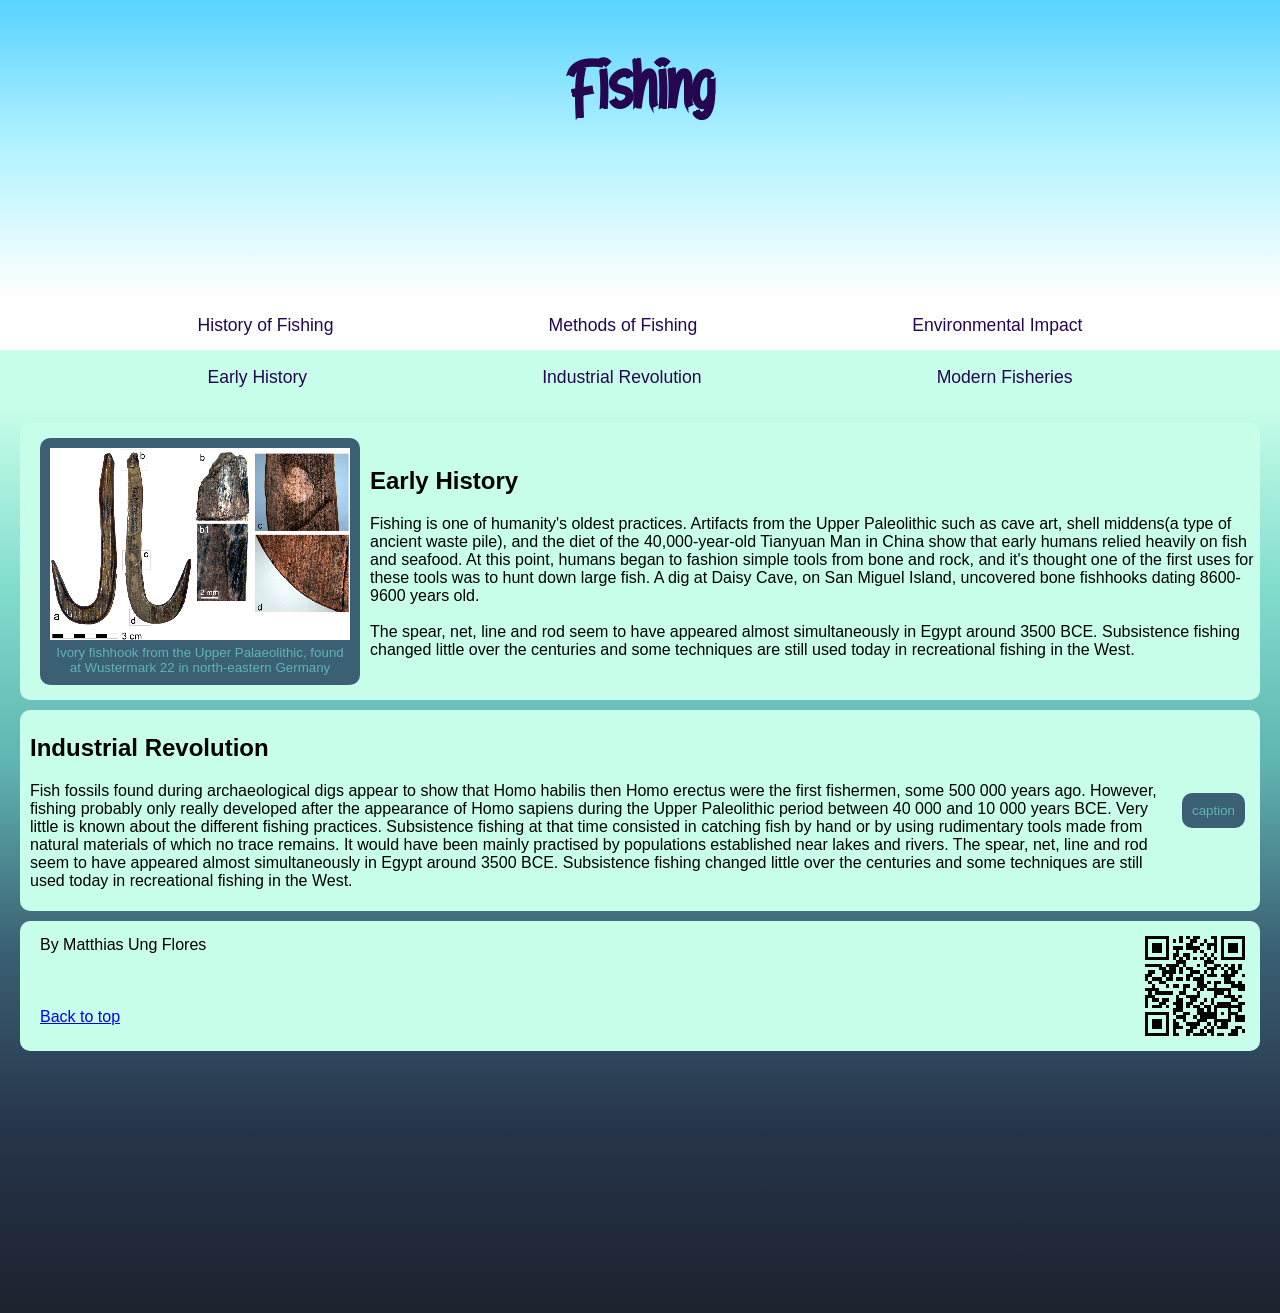
==== webdevA2/index.html @ 8f35a246 "yes" ====
<!DOCTYPE html>
<html lang="en-US">
    <head>
        <script src="main.js" defer></script>
        <link rel="stylesheet" href="style.css" type="text/css">
        <meta name="viewport" content="width=device-width,initial-scale=1.0,maximum-scale=1">
        <meta name="mobile-web-app-capable" content="yes">
        <meta name="apple-mobile-web-app-capable" content="yes">
        <link rel="icon" type="image/x-icon" href="images/favicon.ico">
        <!-- get icons from https://www.favicon.cc -->
        <title> Index </title>
    </head>

    <body>
        <header>
            <h1> Fishing </h1>
            <p class="media"></p>
        </header>

        <nav id = "external">
            <div>
                <button id="history"> History of Fishing </button>
                <button id="methods"> Methods of Fishing </button>
                <button id="environ"> Environmental Impact </button>
            </div>
        </nav>
        
        <!-- Internal Nav bar -->
        <nav id = "internal">
            <img id="internalHBMenu" alt="internal hamburger menu" src="images/ocean_hamburger_menu.png">
            <p></p>
            <ul class = "navbar" id="navbar1">
                <li>
                    <a href="#earlyhistory"> Early History </a>
                </li>
                <li>
                    <a href="#industrialrevolution"> Industrial Revolution </a>
                </li>
                <li>
                    <a href="#section3"> Modern Fisheries </a>
                </li>
            </ul>
            <ul class = "navbar" id="navbar2">
                <li>
                    <a href="#section1"> Spearfishing </a>
                </li>
                <li>
                    <a href="#section2"> Fishing Rods </a>
                </li>
                <li>
                    <a href="#section3"> Trawlers </a>
                </li>
                <li>
                    <a href="#section4"> Factory Boats </a>
                </li>
            </ul>
            <ul class = "navbar" id="navbar3">
                <li>
                    <a href="#section1"> Overfishing </a>
                </li>
                <li>
                    <a href="#section2"> Methods of Fishing </a>
                </li>
                <li>
                    <a href="#section3"> Environmental Impact </a>
                </li>
            </ul>
        </nav>

        <!-- Content -->
        <main>
            <!-- History Article -->
            <div class = "section section1">
                <div class="rowflex" id ="earlyhistory">
                    <div class="visual-frame">
                        <img id ="fishhook" 
                        src = "images/fishhook.jpg" 
                        alt = "a picture of an Ivory Paleolithic Fishhook" 
                        title="title">
                        <small>Ivory fishhook from the Upper Palaeolithic, found at Wustermark 22 in north-eastern Germany</small>
                    </div>
                    <article>
                        <h2>Early History</h2>
                        <p>
                            Fishing is one of humanity's oldest practices. Artifacts from the Upper Paleolithic such as
                            cave art, shell middens(a type of ancient waste pile), and the diet of the 40,000-year-old Tianyuan Man in China
                            show that early humans relied heavily on fish and seafood. 

                            At this point, humans began to fashion simple tools from bone and rock, 
                            and it's thought one of the first uses for these tools was to hunt down large fish. 
                            A dig at Daisy Cave, on San Miguel Island, uncovered bone fishhooks dating 8600-9600 years old.

                            <br>
                            <br>

                            The spear, net, line and rod seem to have appeared almost simultaneously in Egypt around 3500 BCE. 
                            Subsistence fishing changed little over the centuries and some techniques are still used today in recreational fishing in the West.
                        </p>
                    </article>
                </div>

                <div class="revrowflex" id="industrialrevolution">
                    <div class="visual-frame">
                        <!--
                        <img id ="sunrise" 
                        src = "images/sunrise.jpg" 
                        alt = "alt text" 
                        title="title" width = "500">-->
                        <small>caption</small>
                    </div>
                    <article>
                        <h2>Industrial Revolution</h2>
                        <p>
                            Fish fossils found during archaeological digs appear to show that Homo habilis then Homo erectus were the first fishermen, some 500 000 years ago. However, fishing probably only really developed after the appearance of Homo sapiens during the Upper Paleolithic period between 40 000 and 10 000 years BCE. Very little is known about the different fishing practices. Subsistence fishing at that time consisted in catching fish by hand or by using rudimentary tools made from natural materials of which no trace remains. It would have been mainly practised by populations established near lakes and rivers. The spear, net, line and rod seem to have appeared almost simultaneously in Egypt around 3500 BCE. Subsistence fishing changed little over the centuries and some techniques are still used today in recreational fishing in the West.
                        </p>
                    </article>
                </div>

                <footer>
                    <p>
                        By Matthias Ung Flores<br>
                        <br>
                        <br>
                        <br>
                        <a href="#top">Back to top</a>
                    </p>
                    <img src="images/fishing_site_qr.png" alt="qr-code to the mobile app" title="Scan to make the qr disappear" class="mobileQR">
                </footer>
            </div>

            <!-- Game Dev Article -->
            <div class = "section section2">
                <div class="rowflex" id ="fishingmethods">
                    <article>
                        <h2>Methods of Fishing</h2>
                        <p>
                        </p>
                    </article>
                    <div class="visual-frame">
                        <small>Caption</small>
                    </div>
                </div>

                <footer>
                    <p>
                        By Matthias Ung Flores<br>
                        <br>
                        <br>
                        <br>
                        <a href="#top">Back to top</a>
                    </p>
                    <img src="images/fishing_site_qr.png" alt="qr-code to the mobile app" title="Scan to make the qr disappear" class="mobileQR">
                </footer>
            </div>

            <!-- DnD Article -->
            <div class = "section section3">
                <div class="rowflex">
                    <article>
                        <h2>Environmental Impact</h2>
                        <p>
                        </p>
                    </article>
                </div>

                <footer>
                    <p>
                        By Matthias Ung Flores<br>
                        <br>
                        <br>
                        <br>
                        <a href="#top">Back to top</a>
                    </p>
                    <img src="images/fishing_site_qr.png" alt="qr-code to the mobile app" title="Scan to make the qr disappear" class="mobileQR">
                </footer>
            </div>
        </main>
    </body>
</html>
---- webdevA2/style.css ----
/* 
 ========= Credits =========
 color scheme from:
 https://colorhunt.co/palette/2057814f959d98d2c0f6f8d5

 =========== Font ==========
 from https://www.dafont.com/vcr-osd-mono.font 
*/
/**/
@font-face {
    font-family: Ocean_Drive;
    src: url(fonts/OceanDriveDemoRegular.ttf);
}
/**/

/*
 == Navigation formatting ==
*/
#internal {
    position: sticky;
    width: 100%;
    margin: 0;
    padding: 0;
    box-sizing: border-box;
    top: 0;
    font-family: 'Gill Sans', 'Gill Sans MT', Calibri, 'Trebuchet MS', sans-serif;
    font-size: 1.1em;
    height: 3em;
}

#internal>p {
    margin: 0;
    position: absolute;
    width: 100%;
    height: 3em;
    z-index: -5;
    background-color: #C7FFEA;
}

.navbar {
    padding: 0;
    height:100%;
    margin: auto;
    display: flex;
    flex-direction: row;
    justify-content: space-evenly;
}

.navbar li {
    width: fit-content;
    height: 100%;
    padding: 0px 10px;
    display: block;
    z-index: 100;
}

.navbar li > a{
    display: inline-block;
    padding: 1em;
    color: #240750;
    text-align: center;
    text-decoration: none;
}

li:hover {
    background-color: #5FB3B1;
    color: #F6F8D5;
}

#external{
    padding: 0px;
    margin: 0px;
    margin-top: 297px;
}

#external > div{
    overflow: auto;
    display: grid;
    gap: 0px;
    grid-template-columns: max-content max-content max-content;
    grid-template-rows: 3.3em;
    justify-content: space-evenly;
}

#external button {
    margin: 0px;
    padding: 1em;
    width: fit-content;
    display: inline;
    z-index: 0;
    font-family: Pixel_Font, 'Gill Sans', 'Gill Sans MT', Calibri, 'Trebuchet MS', sans-serif;
    font-size: 1.1em;
    transition-duration: 0.2s;
    color: #240750;
    border: none;
    background-color: transparent;
    border-radius: 0px;
    display: block;
    text-align: center;
    text-decoration: none;
}

#external button:hover {
    background-color: #5FB3B1;
    color: #F6F8D5;
}

/*
 ===== Everything else =====
*/
/* == General == */
html{
    height: 100%;
}

body {
    font-family: Arial, Helvetica, sans-serif;
    width: 100%;
    text-align: left;
    height: 100%;
    margin: 0px;
    padding: 0px;
}

main {
    padding-top: 10px;
    background-color: #7AA7AE;
    background-image: linear-gradient(#C7FFEA, #83DDCD, #5FB3B1, #3B6073, #26344A, #1C232E);
    height: 100vh;
    overflow-x: hidden;
}

.section{
    opacity:1;
    width: 100%;
    animation: slideIn 0.375s;
}

.section > * {
    display: block;
    align-self: auto;
    margin: 10px 20px;
    background-color: #C7FFEA;
    padding: 5px;
    padding-left: 10px;
    border-radius: 10px;
}

#internalHBMenu{
    image-rendering: pixelated;
    position: fixed;
    top: 10px;
    right:10px;
    height: 39px;
    width: 42px;
    display: none;
}

/*  */
html {
    scroll-padding-top: 3em;
    /* Adjust to navbar height */
}

/* Selecting the first header on the page */
body>header:first-child {
    position: absolute;
    background-color: #B4F3FF;
    background-image: linear-gradient(#59D3FF, #B4F3FF, #FFFFFF);
    text-align: center;
    display: block;
    width: 100%;
    top: 0;
    margin: 0;
    color: #240750;
}

/**/
body>header:first-child>h1 {
    font-family: Ocean_Drive, 'Gill Sans', 'Gill Sans MT', Calibri, 'Trebuchet MS', sans-serif;
    font-size: 4em;
    margin: 1em;
    padding: 0;
    height: 1em;
    vertical-align: middle;
}

body>header:first-child>p {
    margin: 0;
    padding: 0;
    font-size: 1.1em;
    height: 6em;
}

footer{
    overflow: auto;
    padding: 0;
}

footer > *{
    float: left;
    margin: 10px;
}

/* == Images === */

.mobileQR{
    float: right;
    width: 100px;
    height: 100px;
    image-rendering: pixelated;
}

#fishhook{
    width: 300px;
    image-rendering: pixelated;
    margin-bottom: 5px;
}

/* captions */
small {
    color:#5FB3B1;
}

/* For frames around images */
.visual-frame {
    text-align: center;
    display: inline;
    align-self: auto;
    margin: 10px;
    background-color:#3B6073;
    padding: 10px;
    border-radius: 10px;
}

.visual-frame>* {
    display: block;
    margin: auto;
    text-align: center;
}

/* == Flexboxes ==*/
/* superclasses for flex containers*/
.rowflex {
    align-items: center;
    display: flex;
    flex-direction: row;
    justify-content: center;
}

.revrowflex {
    align-items: center;
    display: flex;
    flex-direction: row-reverse;
    justify-content: center;
}

/* == General Classes == */
/* Float classes */
.floatr {
    float: right;
}

.floatl {
    float: left;
}

.clearfloat {
    clear: both;
    overflow: auto;
}

/* == animations == */
@keyframes slideIn {
    0% {
        opacity: 0;
        transform: translateX(20%);
    }

    100% {
        opacity: 1;
        transform: translateX(0%);
    }
}

/* === Media Queries === */
/* Mobile Breakpoint */
@media (max-width: 800px) {
    /*
    Change the flex box into a column 
    instead of a row based on viewport
    size
    */
    .flex {
        flex-direction: column;
    }


    .mobileQR{
        display: none;
    }
    body>header:first-child>p {
        height: 3em;
    }
    #internalHBMenu{
        display: block;
    }

    /* navbar stuff*/
    #external{
        margin-top: 245px;
    }

    .navbar{
        flex-direction: column;
        display: none;
        justify-content:flex-start;
    }

    #internal {
        z-index: 100;
        position: fixed;
        right: -250px;
        overflow-x: hidden;
        height: 100%;
        width: 250px;
        transition: right 1s ;
    }

    #internal>p {
        width: 100%;
        height: 100%;
        z-index: 0;
    }

    .navbar li {
        height: fit-content;
        width: 100%;
        padding: 0px 10px;
        display: block;
        z-index: 100;
    }

    /*
    .navbar li > a{
        display: inline-block;
        padding: 1em;
        color: #240750;
        text-align: center;
        text-decoration: none;
    }
    */


}
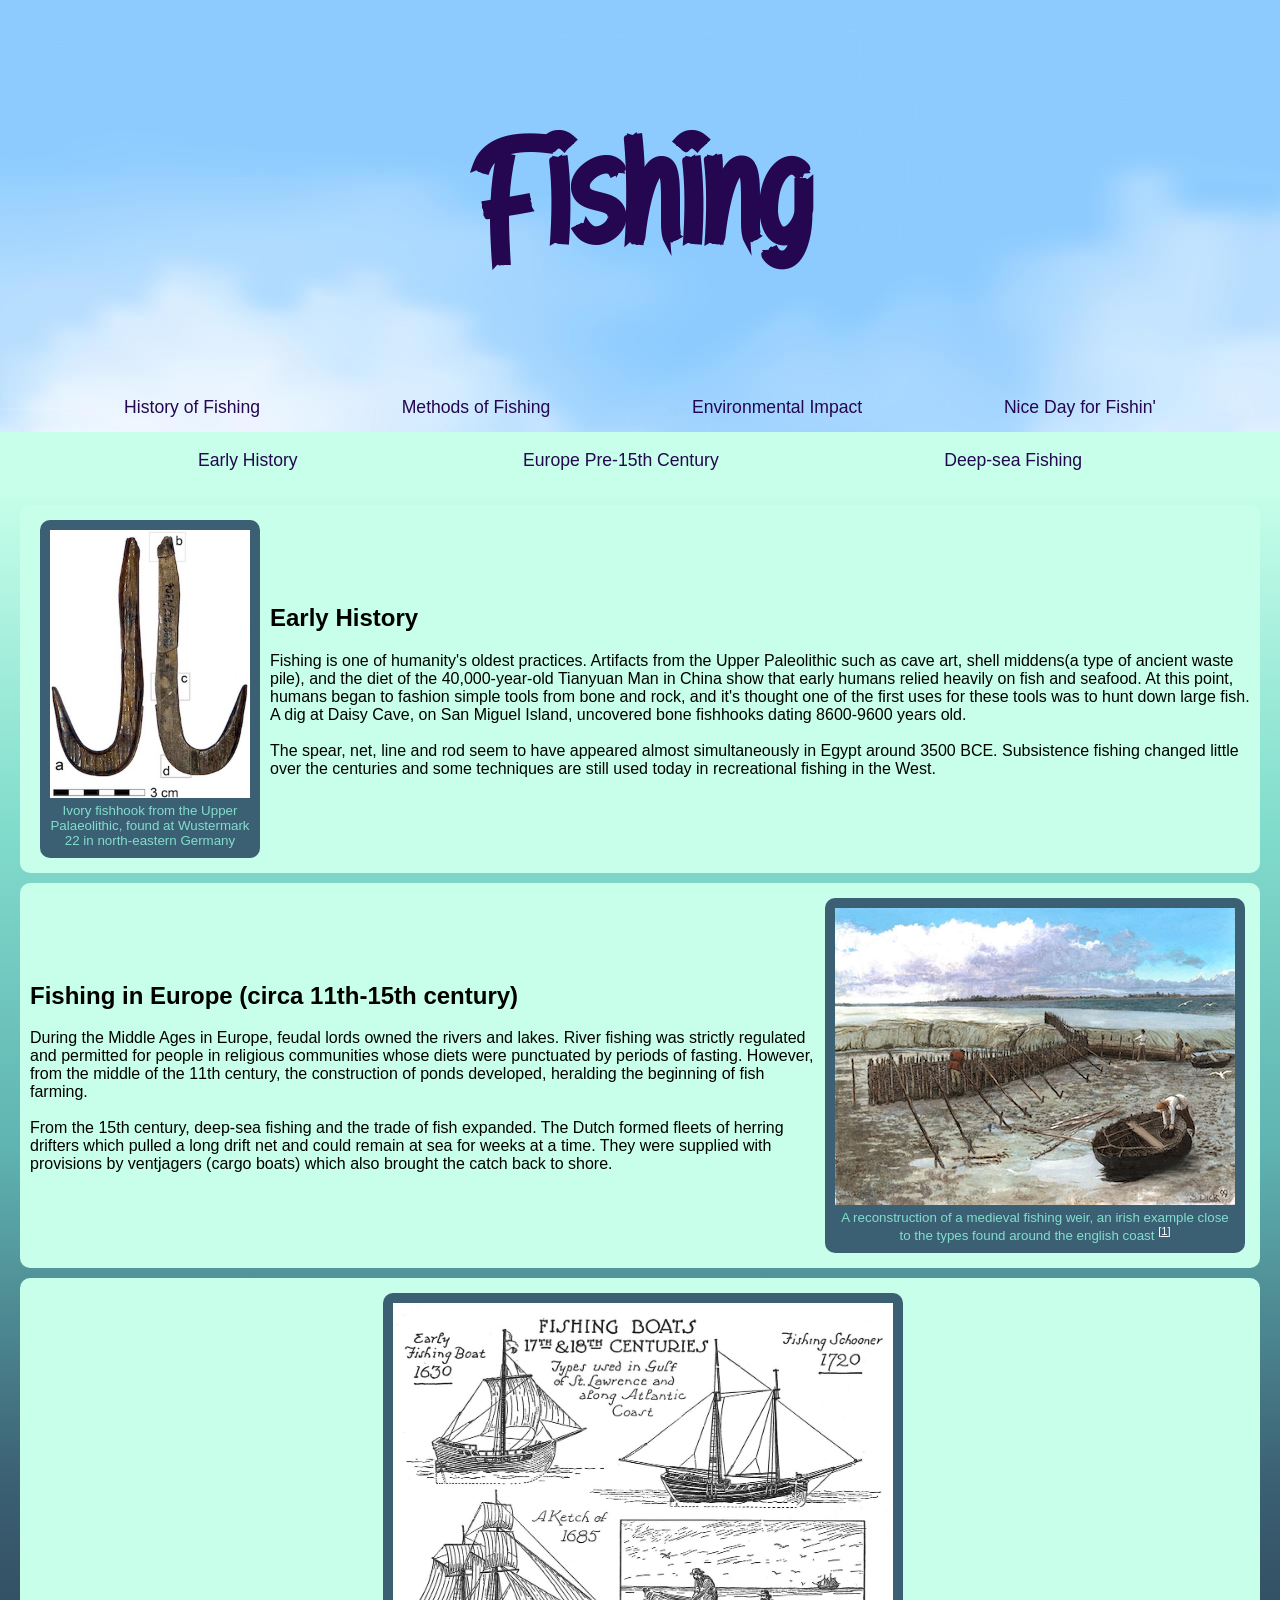
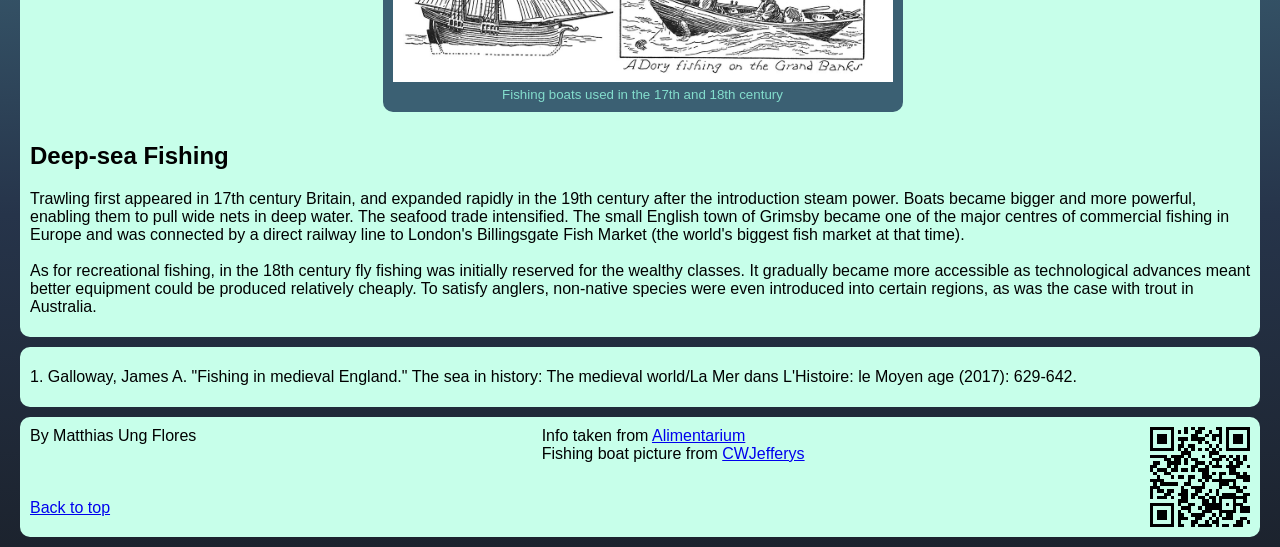
==== commit d6ca3ce3: "finished game and website" ====
--- a/webdevA2/index.html
+++ b/webdevA2/index.html
@@ -3,7 +3,8 @@
     <head>
         <script src="main.js" defer></script>
         <link rel="stylesheet" href="style.css" type="text/css">
-        <meta name="viewport" content="width=device-width,initial-scale=1.0,maximum-scale=1">
+        <!-- prevent user-sizing to have consistent RWD -->
+        <meta name="viewport" content="width=device-width,initial-scale=1.0,maximum-scale=1,user-scalable=no">
         <meta name="mobile-web-app-capable" content="yes">
         <meta name="apple-mobile-web-app-capable" content="yes">
         <link rel="icon" type="image/x-icon" href="images/favicon.ico">
@@ -13,15 +14,16 @@
 
     <body>
         <header>
-            <h1> Fishing </h1>
-            <p class="media"></p>
+            <h1 id="pagetitle"> Fishing </h1>
         </header>
 
+        <!-- External Nav bar -->
         <nav id = "external">
             <div>
                 <button id="history"> History of Fishing </button>
                 <button id="methods"> Methods of Fishing </button>
                 <button id="environ"> Environmental Impact </button>
+                <button id="minigameNavButton"> Nice Day for Fishin' </button>
             </div>
         </nav>
         
@@ -34,49 +36,47 @@
                     <a href="#earlyhistory"> Early History </a>
                 </li>
                 <li>
-                    <a href="#industrialrevolution"> Industrial Revolution </a>
-                </li>
-                <li>
-                    <a href="#section3"> Modern Fisheries </a>
+                    <a href="#europesection"> Europe Pre-15th Century</a>
+                </li>
+                <li>
+                    <a href="#deepseafishing"> Deep-sea Fishing </a>
                 </li>
             </ul>
             <ul class = "navbar" id="navbar2">
                 <li>
-                    <a href="#section1"> Spearfishing </a>
-                </li>
-                <li>
-                    <a href="#section2"> Fishing Rods </a>
-                </li>
-                <li>
-                    <a href="#section3"> Trawlers </a>
-                </li>
-                <li>
-                    <a href="#section4"> Factory Boats </a>
+                    <a href="#spearfishing"> Spearfishing </a>
+                </li>
+                <li>
+                    <a href="#tackle"> Fishing tackle </a>
+                </li>
+                <li>
+                    <a href="#trawl"> trawling </a>
                 </li>
             </ul>
             <ul class = "navbar" id="navbar3">
                 <li>
-                    <a href="#section1"> Overfishing </a>
-                </li>
-                <li>
-                    <a href="#section2"> Methods of Fishing </a>
-                </li>
-                <li>
-                    <a href="#section3"> Environmental Impact </a>
+                    <a href="#overfishing"> Overfishing </a>
+                </li>
+                <li>
+                    <a href="#bottomtrawling"> Bottom Trawling </a>
+                </li>
+                <li>
+                    <a href="#counter"> Countermeasures </a>
                 </li>
             </ul>
         </nav>
 
         <!-- Content -->
         <main>
-            <!-- History Article -->
+            <!-- History Section -->
             <div class = "section section1">
+                <!-- flexbox to format image beside text -->
                 <div class="rowflex" id ="earlyhistory">
                     <div class="visual-frame">
                         <img id ="fishhook" 
                         src = "images/fishhook.jpg" 
                         alt = "a picture of an Ivory Paleolithic Fishhook" 
-                        title="title">
+                        title="In addition to fishooks, harpoons were also used for spearfishing">
                         <small>Ivory fishhook from the Upper Palaeolithic, found at Wustermark 22 in north-eastern Germany</small>
                     </div>
                     <article>
@@ -99,21 +99,63 @@
                     </article>
                 </div>
 
-                <div class="revrowflex" id="industrialrevolution">
-                    <div class="visual-frame">
-                        <!--
-                        <img id ="sunrise" 
-                        src = "images/sunrise.jpg" 
-                        alt = "alt text" 
-                        title="title" width = "500">-->
-                        <small>caption</small>
-                    </div>
-                    <article>
-                        <h2>Industrial Revolution</h2>
-                        <p>
-                            Fish fossils found during archaeological digs appear to show that Homo habilis then Homo erectus were the first fishermen, some 500 000 years ago. However, fishing probably only really developed after the appearance of Homo sapiens during the Upper Paleolithic period between 40 000 and 10 000 years BCE. Very little is known about the different fishing practices. Subsistence fishing at that time consisted in catching fish by hand or by using rudimentary tools made from natural materials of which no trace remains. It would have been mainly practised by populations established near lakes and rivers. The spear, net, line and rod seem to have appeared almost simultaneously in Egypt around 3500 BCE. Subsistence fishing changed little over the centuries and some techniques are still used today in recreational fishing in the West.
-                        </p>
-                    </article>
+                <div class="revrowflex" id="europesection">
+                    <div class="visual-frame">
+                        <img id ="fishingweir" 
+                        src = "images/fishingweir.png" 
+                        alt = "an image of a medieval fishing weir, " 
+                        title="A weir is a barrier constructed across a waterway, like a river or stream, to alter the flow of water." width = "500">
+                        <small>
+                            A reconstruction of a medieval fishing weir, an irish example close to the types found around the english coast
+                            <sup><a class="citation" href="#citation1">[1]</a></sup>
+                        </small>
+                    </div>
+                    <article>
+                        <h2>Fishing in Europe (circa 11th-15th century)</h2>
+                        <p>
+                            During the Middle Ages in Europe, feudal lords owned the rivers and lakes. 
+                            River fishing was strictly regulated and permitted for people in religious 
+                            communities whose diets were punctuated by periods of fasting. 
+                            However, from the middle of the 11th century, the construction of ponds developed, 
+                            heralding the beginning of fish farming.
+                            <br><br>
+                            From the 15th century, deep-sea fishing and the trade of fish expanded. 
+                            The Dutch formed fleets of herring drifters which pulled a long drift net and 
+                            could remain at sea for weeks at a time. They were supplied with provisions by 
+                            ventjagers (cargo boats) which also brought the catch back to shore.
+                        </p>
+                    </article>
+                </div>
+
+                <div class="colflex" id="deepseafishing">
+                    <div class="visual-frame">
+                        <img id ="fishingboats" 
+                        src = "images/fishingboats.jpg" 
+                        alt = "drawn infographic of 17th century trawlers" 
+                        title="title" width = "500">
+                        <small>Fishing boats used in the 17th and 18th century</small>
+                    </div>
+                    <article>
+                        <h2>Deep-sea Fishing</h2>
+                        <p>
+                            Trawling first appeared in 17th century Britain, and expanded rapidly in the 
+                            19th century after the introduction steam power. Boats became bigger and more powerful, 
+                            enabling them to pull wide nets in deep water. The seafood trade intensified. 
+                            The small English town of Grimsby became one of the major centres of 
+                            commercial fishing in Europe and was connected by a direct railway line to 
+                            London's Billingsgate Fish Market (the world's biggest fish market at that time).
+                            <br><br>
+                            As for recreational fishing, in the 18th century fly fishing was initially 
+                            reserved for the wealthy classes. It gradually became more accessible as 
+                            technological advances meant better equipment could be produced relatively 
+                            cheaply. To satisfy anglers, non-native species were even introduced into 
+                            certain regions, as was the case with trout in Australia.
+                        </p>
+                    </article>
+                </div>
+
+                <div>
+                    <p id="citation1"> 1. Galloway, James A. "Fishing in medieval England." The sea in history: The medieval world/La Mer dans L'Histoire: le Moyen age (2017): 629-642.</p>
                 </div>
 
                 <footer>
@@ -123,21 +165,109 @@
                         <br>
                         <br>
                         <a href="#top">Back to top</a>
+                    </p>
+                    <p>
+                        Info taken from
+                        <a href="https://www.alimentarium.org/en/fact-sheet/history-fishing"> Alimentarium </a>
+                        <br>
+                        Fishing boat picture from 
+                        <a href="https://www.cwjefferys.ca/fishing-boats-17th-and-18th-centuries">CWJefferys</a>
                     </p>
                     <img src="images/fishing_site_qr.png" alt="qr-code to the mobile app" title="Scan to make the qr disappear" class="mobileQR">
                 </footer>
             </div>
 
-            <!-- Game Dev Article -->
+            <!-- Fishing equipment Section -->
             <div class = "section section2">
-                <div class="rowflex" id ="fishingmethods">
-                    <article>
-                        <h2>Methods of Fishing</h2>
-                        <p>
-                        </p>
-                    </article>
-                    <div class="visual-frame">
-                        <small>Caption</small>
+                <div class="rowflex" id ="spearfishing">
+                    <article>
+                        <h2>Spearfishing</h2>
+                        <p>
+                            The spears used in fishing have evolvedas time passed.
+                            Originally made from wood or cane, metal spears have become more commonplace.
+                            Modern spearfishing commonly uses spearguns for propulsion
+                            or Hawaiian slings as a simpler alternative. Divers often 
+                            wear two-piece camouflage wetsuits, weight belts or vests for 
+                            buoyancy control, and long fins designed for freediving efficiency. 
+                            A snorkel and low-volume mask are standard, while gloves offer 
+                            protection and warmth. Safety tools like knives or kill spikes 
+                            are carried to dispatch fish humanely or in emergencies. Buoys 
+                            and floatlines serve as both safety markers and tools for managing 
+                            large fish, often displaying diver-down flags to alert boats. Fish 
+                            stringers are used to store catches, and gear is often chosen for 
+                            portability, camouflage, and effectiveness in various underwater conditions.
+                        </p>
+                    </article>
+                    <div class="visual-frame">
+                        <img id ="spearfisher" 
+                        src = "images/spearfisherwcarp.jpg" 
+                        alt = "a US spearfisher holding out a common carp in 
+                        his right hand and a speargun in his left" 
+                        title="I have no idea where this comes from">
+                        <small>A common carp shot with a band-powered speargun by a diver using snorkelling gear, Minnesota, US</small>
+                    </div>
+                </div>
+
+                <div class="revrowflex" id ="tackle">
+                    <article>
+                        <h2>Fishing Tackle</h2>
+                        <p>
+                            Equipment used by anglers is commonly called fishing tackle, 
+                            and includes items like hooks, lines, rods, reels, sinkers, floats, nets, 
+                            lures, etc. Specific combinations of terminal tackle (tackle attached to the 
+                            end of a line, like a fishing hook, opposed to say, a rod) may be called rigs.
+                            <br><br>
+                            Originating from a 14th-century Dutch word, "tackle" is often used in 
+                            recreational contexts, as opposed to fishing gear, which 
+                            commonly refers to commercial equipment. Core components include hooks, 
+                            used since ancient times to catch fish by
+                            impalement or snagging; lines, evolving from plant-based in construction
+                            to modern synthetic fibers like nylon; and sinkers, which weigh down the 
+                            bait, originally made of lead but now replaced due to toxicity. Fishing 
+                            rods, used to cast and control lines, 
+                            come in many types and materials, with reels allowing precise deployment 
+                            and retrieval of line. Bait may be natural—like worms, insects, or fish—or 
+                            artificial, such as plastic lures or electronic attractants. Finally, bite 
+                            indicators like floats, quiver tips, or alarms help anglers detect fish 
+                            activity at the hook. These components together form the essential toolkit 
+                            for recreational fishing.
+                        </p>
+                    </article>
+                    <div class="visual-frame">
+                        <img id ="sinkers"
+                        src = "images/sinkers.jpg" 
+                        alt = "an image of 3 types of lead fishing sinkers" 
+                        title="lead sinkers are rare nowadays due to toxicity reasons">
+                        <small>Sinkers like the ones shown here are weights used when angling to force the lure or bait to sink more rapidly or to increase the distance that it may be cast.</small>
+                    </div>
+                </div>
+
+                <div class="rowflex" id ="trawl">
+                    <article>
+                        <h2>Trawling</h2>
+                        <p>
+                            Trawling is a commercial fishing method that involves dragging
+                            a funnel-shaped net, called a trawl, through the water behind
+                            one or more boats—referred to as trawlers or draggers. Trawlers 
+                            range from small vessels to large factory ships, and trawling
+                            can be done solo or cooperatively with two boats (pair 
+                            trawling). Unlike recreational trolling, which uses rods and
+                            lures, trawling employs large nets and is also used in
+                            scientific surveys. There are two main types: bottom trawling,
+                            which drags the net along the seafloor and can damage marine
+                            habitats and release pollutants, and midwater (or pelagic)
+                            trawling, which targets fish in the upper water column
+                            and has a lower environmental impact. While bottom
+                            trawling can contribute to habitat destruction and
+                            greenhouse gas emissions, newer gear aims to reduce contact with the seabed. Midwater trawling, often used to catch species like mackerel and herring, reduces bycatch but still risks capturing non-target fish. Trawl nets are kept open using trawl doors or paired vessels, with floats and weights controlling vertical positioning. Gear varies widely depending on target species and depth, and trawls can be modified for environmental monitoring or research.
+                        </p>
+                    </article>
+                    <div class="visual-frame">
+                        <img id ="bottomtrawl"
+                        src = "images/bottomtrawl.png" 
+                        alt = "diagram of a bottom trawling net" 
+                        title="title">
+                        <small>A diagram of how a bottom trawling net works</small>
                     </div>
                 </div>
 
@@ -148,21 +278,106 @@
                         <br>
                         <br>
                         <a href="#top">Back to top</a>
+                    </p>
+                    <p>
+                        <a href="https://www.fisheries.noaa.gov/national/bycatch/fishing-gear-bottom-trawls">NOAA Fisheries</a>
                     </p>
                     <img src="images/fishing_site_qr.png" alt="qr-code to the mobile app" title="Scan to make the qr disappear" class="mobileQR">
                 </footer>
             </div>
 
-            <!-- DnD Article -->
+            <!-- Environemntal Impact Section -->
             <div class = "section section3">
-                <div class="rowflex">
-                    <article>
-                        <h2>Environmental Impact</h2>
-                        <p>
-                        </p>
-                    </article>
-                </div>
-
+                <div class="revrowflex" id ="overfishing">
+                    <div class="visual-frame">
+                        <img id ="codstocks"
+                        src = "images/codoverfishing.jpg" 
+                        alt = "an graph of atlantic cod stocks off the east coast of newfoundland" 
+                        title="title">
+                        <small>In the 1970-80s Atlantic cod stocks were severely overfished, leading to their abrupt 1992 collapse.</small>
+                    </div>
+                    <article>
+                        <h2>Overfishing</h2>
+                        <p>
+                            Overfishing is the excessive removal of fish from water bodies 
+                            faster than they can naturally replenish, leading to declining 
+                            populations, disrupted ecosystems, and long-term biodiversity 
+                            loss. It affects all types of water bodies and causes resource 
+                            depletion, reduced fish sizes, ecosystem imbalances, and even 
+                            species extinction, as seen in cases like the Atlantic cod collapse 
+                            and the extinction of the Chinese paddlefish. Driven by global demand, destructive fishing practices like bottom trawling and bycatch further exacerbate the damage. Overfishing reduces fishery productivity, threatens food security, and causes severe social and economic consequences, including the loss of billions in potential revenue. Mitigation involves regulation, sustainable practices, and raising consumer awareness, but continued overfishing remains a primary driver of oceanic species decline and ecosystem collapse worldwide.
+                        </p>
+                    </article>
+                </div>
+
+                <div class="rowflex" id ="bottomtrawling">
+                    <article>
+                        <h2>Bottom Trawling</h2>
+                        <p>
+                            Bottom trawling causes significant environmental damage by physically disturbing the seafloor, overturning boulders, resuspending sediments, and leaving deep scars on the ocean bed. This repetitive activity degrades habitat quality, reduces biodiversity, and alters entire continental margins. Sensitive deep-sea organisms like corals are especially vulnerable, with 95% of seamount ecosystem damage attributed to trawling. Resuspended sediments from trawling introduce turbidity that affects light levels and kelp reproduction, remobilize toxins like PCBs and DDT into the food chain, and can create dead zones or harmful algal blooms. It also disrupts carbon and nutrient cycling, releasing an estimated 370 million tonnes of CO₂ annually, contributing to climate change. While some countries and regions have implemented trawling restrictions or bans, international waters largely lack regulation, making enforcement difficult. Despite efforts from nations like Palau and proposals for a global ban, a United Nations resolution failed to pass, leaving most of the ocean floor still vulnerable to this destructive practice.
+                        </p>
+                    </article>
+                </div>
+
+                <div class="revcolflex" id ="counter">
+                    <div class="visual-frame">
+                        <img id ="fishfarm" 
+                        src = "images/fishfarm.jpg" 
+                        alt = "an image of a fishfarm" 
+                        title="Even though fish farming does not require a lot of space, they can have significant ecological impacts on the fish around them and marine resources.">
+                        <small>Fish farming, aquaculture, or pisciculture, has been proposed as a more sustainable alternative or as a supplement to the traditional capture of wild fish.</small>
+                    </div>
+                    <article>
+                        <h2>Countermeasures</h2>
+                        <p>
+                            Countermeasures against overfishing include fisheries management, aquaculture, and marine reserves. Effective management sets quotas, limits gear, and can use rights-based systems like ITQs to promote sustainability. Gear changes—like using circle hooks—reduce bycatch and habitat damage. Ecosystem-based management looks at whole ecosystems instead of single species. Aquaculture provides alternative seafood sources but poses risks like escapes and overuse of wild fish for feed. Marine reserves protect biodiversity by restricting fishing, helping ecosystems recover. While these methods show promise, stronger global enforcement and adoption are needed to reverse marine decline.
+                        </p>
+                    </article>
+                </div>
+
+                <footer>
+                    <p>
+                        By Matthias Ung Flores<br>
+                        <br>
+                        <br>
+                        <br>
+                        <a href="#top">Back to top</a>
+                    </p>
+                    <img src="images/fishing_site_qr.png" alt="qr-code to the mobile app" title="Scan to make the qr disappear" class="mobileQR">
+                </footer>
+            </div>
+
+            <!-- Minigame -->
+            <div class = "section section4">
+                <div class="revrowflex" id ="minigame">
+                    <div id="minigameFrame">
+                        <table>
+                            <tr>
+                                <td rowspan="2">
+                                    <button id="gameStopButton"  class="startstopButton">Stop</button>
+                                    <button id="gameStartButton" class="startstopButton">Start</button>
+                                </td>
+                                <td>
+                                    Click to shoot spear. Try to hit fish
+                                </td>
+                            </tr>
+                            <tr>
+                                <td id="scoreBoard">
+                                    Score: 0 <br> Time: 00:00
+                                </td>
+                            </tr>
+                            <tr>
+                                <td colspan="2">
+                                <!-- set width and height here cuz of canvas' bitmap -->
+                                <canvas id="gameScreen" width="600" height="400">
+                                    <!-- only shows if the canvas is unsupported -->
+                                    Your browser does not support Canvases.
+                                </canvas>
+                                </td>
+                            </tr>
+                        </table>
+                    </div>
+                </div>
                 <footer>
                     <p>
                         By Matthias Ung Flores<br>
@@ -176,4 +391,15 @@
             </div>
         </main>
     </body>
-</html>+</html>
+
+
+<!--
+<div class="visual-frame">
+    <img id ="" 
+    src = "link" 
+    alt = "alt" 
+    title="title">
+    <small>Caption</small>
+</div>
+-->
--- a/webdevA2/style.css
+++ b/webdevA2/style.css
@@ -70,14 +70,14 @@
 #external{
     padding: 0px;
     margin: 0px;
-    margin-top: 297px;
+    margin-top: 379.2px;
 }
 
 #external > div{
     overflow: auto;
     display: grid;
     gap: 0px;
-    grid-template-columns: max-content max-content max-content;
+    grid-template-columns: max-content max-content max-content max-content;
     grid-template-rows: 3.3em;
     justify-content: space-evenly;
 }
@@ -98,6 +98,7 @@
     display: block;
     text-align: center;
     text-decoration: none;
+    justify-self: center;
 }
 
 #external button:hover {
@@ -126,13 +127,16 @@
     padding-top: 10px;
     background-color: #7AA7AE;
     background-image: linear-gradient(#C7FFEA, #83DDCD, #5FB3B1, #3B6073, #26344A, #1C232E);
-    height: 100vh;
+    min-height: 100vh;
     overflow-x: hidden;
 }
 
 .section{
     opacity:1;
     width: 100%;
+}
+
+.slidein{
     animation: slideIn 0.375s;
 }
 
@@ -166,7 +170,7 @@
 body>header:first-child {
     position: absolute;
     background-color: #B4F3FF;
-    background-image: linear-gradient(#59D3FF, #B4F3FF, #FFFFFF);
+    background-image: url("images/cloudbanner.jpg");
     text-align: center;
     display: block;
     width: 100%;
@@ -175,35 +179,34 @@
     color: #240750;
 }
 
-/**/
+/* Title */
 body>header:first-child>h1 {
     font-family: Ocean_Drive, 'Gill Sans', 'Gill Sans MT', Calibri, 'Trebuchet MS', sans-serif;
-    font-size: 4em;
-    margin: 1em;
+    font-size: 9em;
     padding: 0;
+    margin: 1em 0;
     height: 1em;
     vertical-align: middle;
 }
 
-body>header:first-child>p {
-    margin: 0;
-    padding: 0;
-    font-size: 1.1em;
-    height: 6em;
-}
-
-footer{
+.section > footer{
     overflow: auto;
     padding: 0;
+    display: flex;
+    flex-direction: row;
+    justify-content: space-between;
 }
 
 footer > *{
-    float: left;
     margin: 10px;
 }
 
+/* make the citation links easier to read */
+.citation{
+    color: white;
+}
+
 /* == Images === */
-
 .mobileQR{
     float: right;
     width: 100px;
@@ -212,28 +215,53 @@
 }
 
 #fishhook{
-    width: 300px;
-    image-rendering: pixelated;
-    margin-bottom: 5px;
+    width: 200px;
+}
+#fishingboats{
+    width: 500px;
+}
+#fishingweir{
+    width: 400px;
+}
+#spearfisher{
+    width: 350px;
+}
+#bottomtrawl{
+    width: 350px;
+}
+#sinkers{
+    width: 350px;
+}
+#codstocks{
+    width: 250px;
+}
+#fishfarm{
+    width: 500px;
 }
 
 /* captions */
 small {
-    color:#5FB3B1;
+    color:#83DDCD;
 }
 
 /* For frames around images */
 .visual-frame {
     text-align: center;
-    display: inline;
+    display: block;
     align-self: auto;
     margin: 10px;
     background-color:#3B6073;
     padding: 10px;
     border-radius: 10px;
 }
-
-.visual-frame>* {
+.visual-frame > img {
+    margin-bottom: 5px;
+}
+.visual-frame > p {
+    width: 100%;
+}
+
+.visual-frame > * {
     display: block;
     margin: auto;
     text-align: center;
@@ -241,7 +269,7 @@
 
 /* == Flexboxes ==*/
 /* superclasses for flex containers*/
-.rowflex {
+.rowflex, .revrowflex, .colflex, .revcolflex {
     align-items: center;
     display: flex;
     flex-direction: row;
@@ -249,11 +277,16 @@
 }
 
 .revrowflex {
-    align-items: center;
-    display: flex;
     flex-direction: row-reverse;
-    justify-content: center;
-}
+}
+
+.colflex {
+    flex-direction: column;
+}
+.revcolflex {
+    flex-direction: column-reverse;
+}
+
 
 /* == General Classes == */
 /* Float classes */
@@ -270,7 +303,54 @@
     overflow: auto;
 }
 
-/* == animations == */
+/* == Minigame formatting == */
+#minigameFrame{
+    display: block;
+    text-align: center;
+    align-self: center;
+    margin: 10px;
+    padding: 10px;
+    color: #83DDCD;
+    background-color:#3B6073;
+    border-radius: 10px;
+}
+.visual-frame > img {
+    margin-bottom: 5px;
+}
+.visual-frame > p {
+    width: 100%;
+}
+
+.visual-frame > * {
+    display: block;
+    margin: auto;
+    text-align: center;
+}
+#gameScreen{
+    margin: 5px;
+    background-image: url("images/reefbg.jpg");
+    background-repeat: no-repeat;
+    background-position: center center;
+}
+td{
+    padding: 0;
+    margin: 0;
+}
+.startstopButton{
+    border: none;
+    border-radius: 5px;
+    color: white;
+    font-size: 16px;
+    text-align: center;
+    text-decoration: none;
+    background-color: #26344A;
+    display: block;
+    width: 98px;
+    margin: auto;
+    padding: 15px 32px;
+}
+
+/* == Animations == */
 @keyframes slideIn {
     0% {
         opacity: 0;
@@ -286,13 +366,33 @@
 /* === Media Queries === */
 /* Mobile Breakpoint */
 @media (max-width: 800px) {
+    /* resize the text to fit onscreen*/
+    body>header:first-child>h1{
+        font-size: 6em;
+    }
     /*
-    Change the flex box into a column 
-    instead of a row based on viewport
-    size
+    format the website as
+    columns instead of in rows
     */
-    .flex {
+    .rowflex {
         flex-direction: column;
+    }
+    .revrowflex {
+        flex-direction: column-reverse;
+    }
+
+    footer {
+        flex-direction: column;
+    }
+
+    /* Shrink the image size below a certain screen size */
+    #fishhook{
+        max-width: 300px;
+        width:100%;
+    }
+    #fishingboats{
+        max-width: 300px;
+        width:100%;
     }
 
 
@@ -308,7 +408,15 @@
 
     /* navbar stuff*/
     #external{
-        margin-top: 245px;
+        margin-top: 192px;
+    }
+    #external button{
+        font-size: 0.7em;
+    }
+
+    #external > div{
+        grid-template-columns: max-content max-content;
+        grid-template-rows: 3em 3em;
     }
 
     .navbar{
@@ -324,7 +432,7 @@
         overflow-x: hidden;
         height: 100%;
         width: 250px;
-        transition: right 1s ;
+        transition: right 0.75s ;
     }
 
     #internal>p {
@@ -340,16 +448,4 @@
         display: block;
         z-index: 100;
     }
-
-    /*
-    .navbar li > a{
-        display: inline-block;
-        padding: 1em;
-        color: #240750;
-        text-align: center;
-        text-decoration: none;
-    }
-    */
-
-
 }
